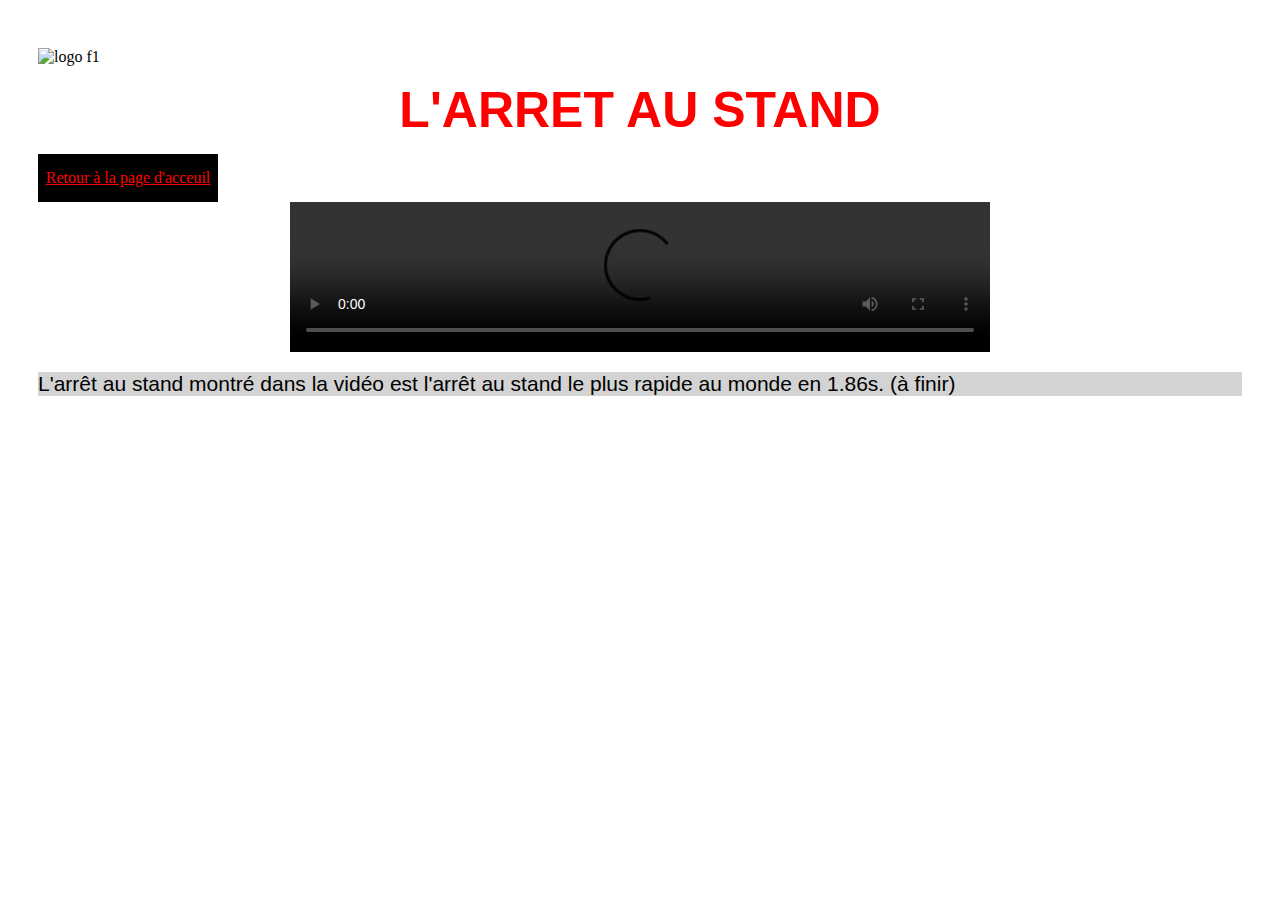
==== arret.html @ 4f48deb5 "Update arret.html" ====
<html>
<head> 
    <meta http-equiv="content-type" content="text/html; charset=UTF-8 "/>
    <title>La Formule 1</title>
    <link href="arret.css" rel="stylesheet" type="text/css" />
    <link rel="icon" type="image/png" href="f1.png" />
</head>
    <body>
    <div>
    <img src= "f1(1).png" alt= "logo f1"  >
    </div>
    <h1>L'ARRET AU STAND</h1>
        <a href="https://sebiww4.github.io/mywebsite/">Retour à la page d'acceuil</a>
        <video controls width="700">
            <source src= "pitstop.mp4" type= "video/mp4">
        </video>
        <div>
        <p>L'arrêt au stand montré dans la vidéo est l'arrêt au stand le plus rapide au monde en 1.86s. (à finir)</p>
        </div>






</html>
---- arret.css ----
body {
    background-image: url("motif(1).png") ;
    padding: 30;
}
h1 {
    color: red;
    text-align: center;
    font-weight: bolder;
    font-size: 50;
    font-family: arial;
    margin: 15;
}
div img {
    display: block;
    margin: 10 auto;
}
video {
    display: block;
    margin: auto;
}
a {
  display: inline-block;
  width: 180;
  margin-right: 20; 
  text-align: center;
  line-height: 3;
  color: red;
}
a:link{
  background: black;
}
p {
    font-family: arial;
    margin-top: 20;
    font-size: 21;
    background: lightgray;
}
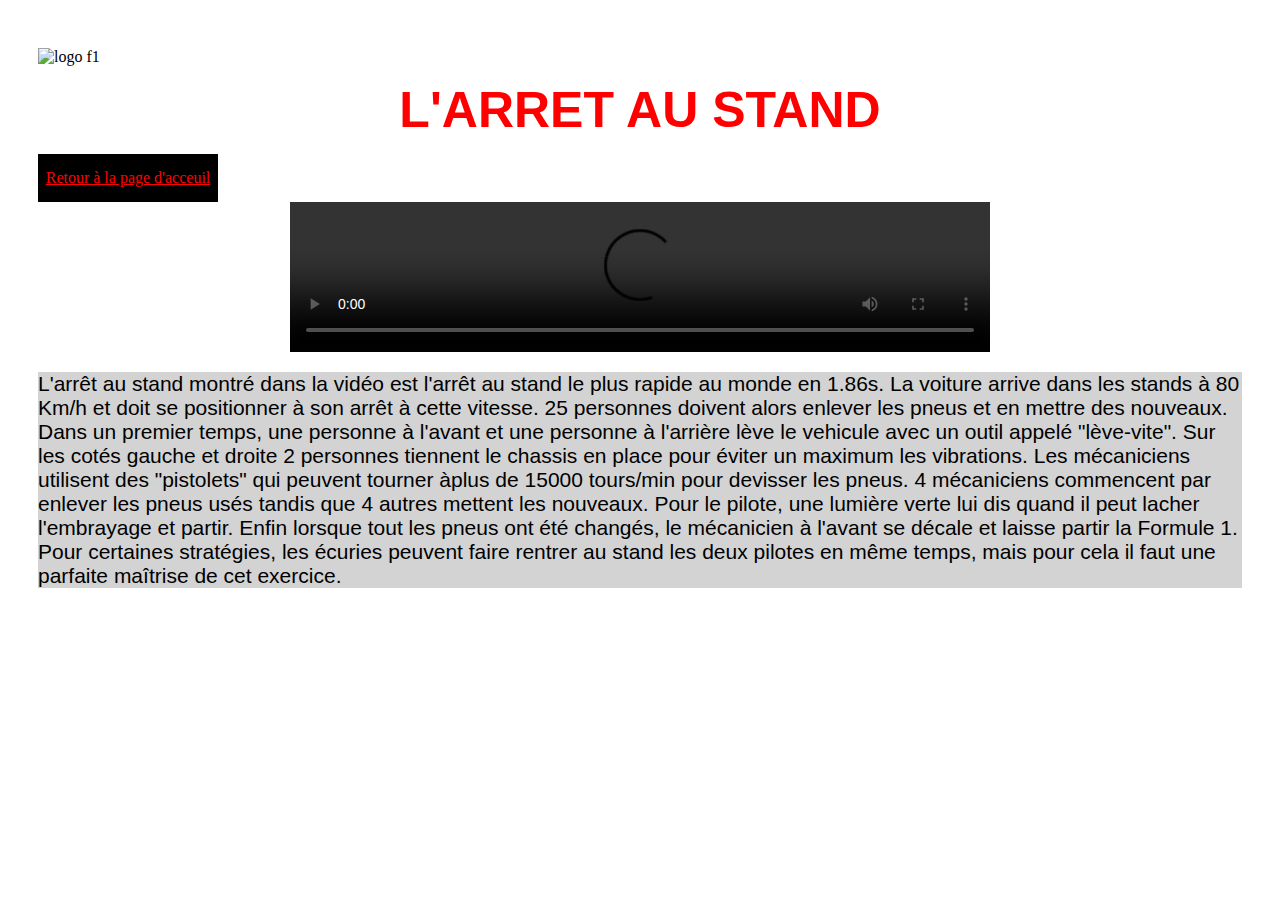
==== commit f5c8a8a7: "Update arret.html" ====
--- a/arret.html
+++ b/arret.html
@@ -15,12 +15,12 @@
             <source src= "pitstop.mp4" type= "video/mp4">
         </video>
         <div>
-        <p>L'arrêt au stand montré dans la vidéo est l'arrêt au stand le plus rapide au monde en 1.86s. (à finir)</p>
+        <p>L'arrêt au stand montré dans la vidéo est l'arrêt au stand le plus rapide au monde en 1.86s. La voiture arrive dans les stands à 80 Km/h et doit se positionner à son arrêt à cette vitesse. 25 personnes doivent alors enlever les pneus et en mettre des nouveaux. Dans un premier temps, une personne à l'avant et une personne à l'arrière lève le vehicule avec un outil appelé "lève-vite". Sur les cotés gauche et droite 2 personnes tiennent le chassis en place pour éviter un maximum les vibrations. Les mécaniciens utilisent des "pistolets" qui peuvent tourner àplus de 15000 tours/min pour devisser les pneus. 4 mécaniciens commencent par enlever les pneus usés tandis que 4 autres mettent les nouveaux. Pour le pilote, une lumière verte lui dis quand il peut lacher l'embrayage et partir. Enfin lorsque tout les pneus ont été changés, le mécanicien à l'avant se décale et laisse partir la Formule 1. Pour certaines stratégies, les écuries peuvent faire rentrer au stand les deux pilotes en même temps, mais pour cela il faut une parfaite maîtrise de cet exercice.</p>
         </div>
 
 
 
 
-
+    </body>
 
 </html>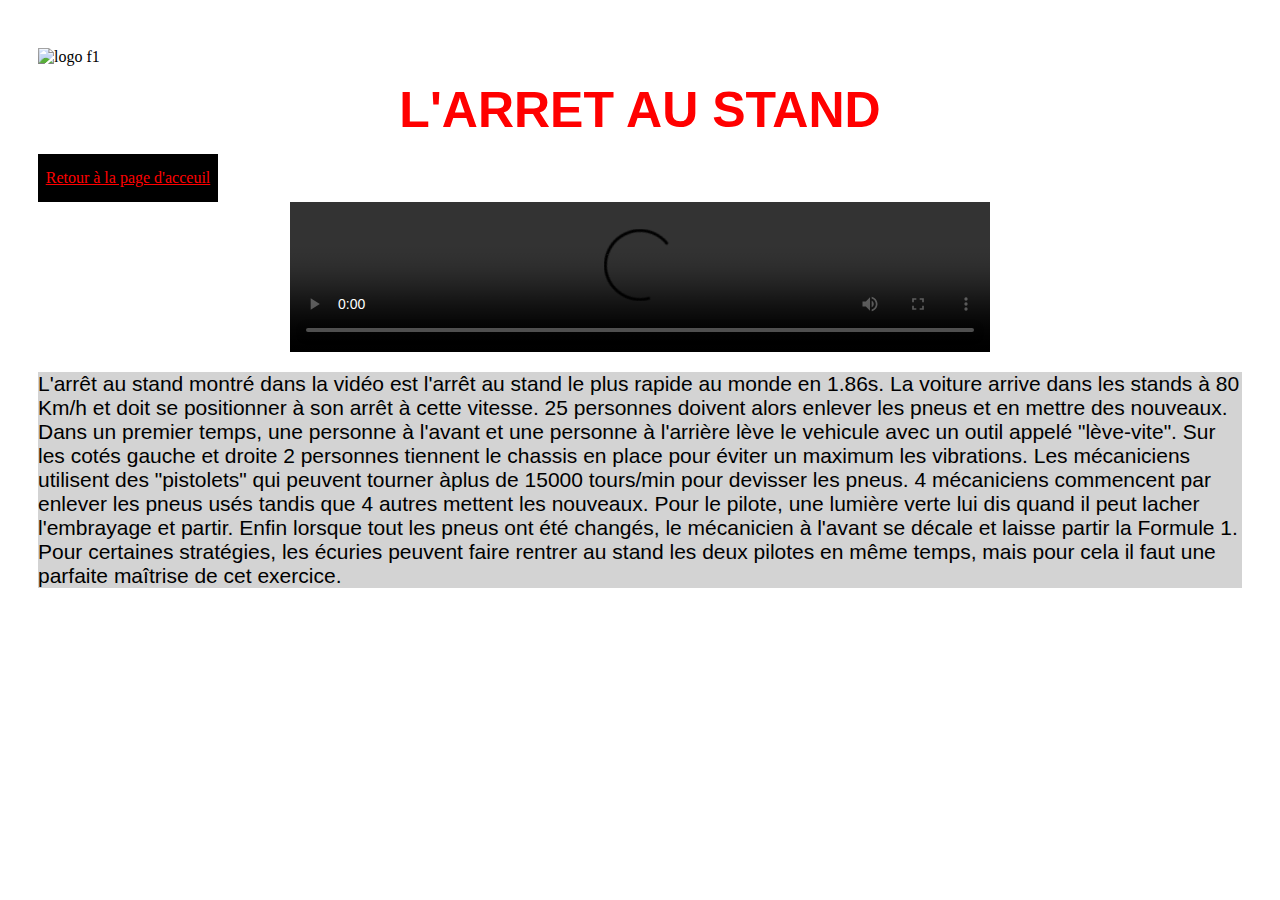
==== commit ecffcf69: "Update arret.html" ====
--- a/arret.html
+++ b/arret.html
@@ -14,9 +14,8 @@
         <video controls width="700">
             <source src= "pitstop.mp4" type= "video/mp4">
         </video>
-        <div>
         <p>L'arrêt au stand montré dans la vidéo est l'arrêt au stand le plus rapide au monde en 1.86s. La voiture arrive dans les stands à 80 Km/h et doit se positionner à son arrêt à cette vitesse. 25 personnes doivent alors enlever les pneus et en mettre des nouveaux. Dans un premier temps, une personne à l'avant et une personne à l'arrière lève le vehicule avec un outil appelé "lève-vite". Sur les cotés gauche et droite 2 personnes tiennent le chassis en place pour éviter un maximum les vibrations. Les mécaniciens utilisent des "pistolets" qui peuvent tourner àplus de 15000 tours/min pour devisser les pneus. 4 mécaniciens commencent par enlever les pneus usés tandis que 4 autres mettent les nouveaux. Pour le pilote, une lumière verte lui dis quand il peut lacher l'embrayage et partir. Enfin lorsque tout les pneus ont été changés, le mécanicien à l'avant se décale et laisse partir la Formule 1. Pour certaines stratégies, les écuries peuvent faire rentrer au stand les deux pilotes en même temps, mais pour cela il faut une parfaite maîtrise de cet exercice.</p>
-        </div>
+        
 
 
 
--- a/arret.css
+++ b/arret.css
@@ -33,5 +33,5 @@
     font-family: arial;
     margin-top: 20;
     font-size: 21;
-    background: lightgray;
+    background: lightgray;  
 }